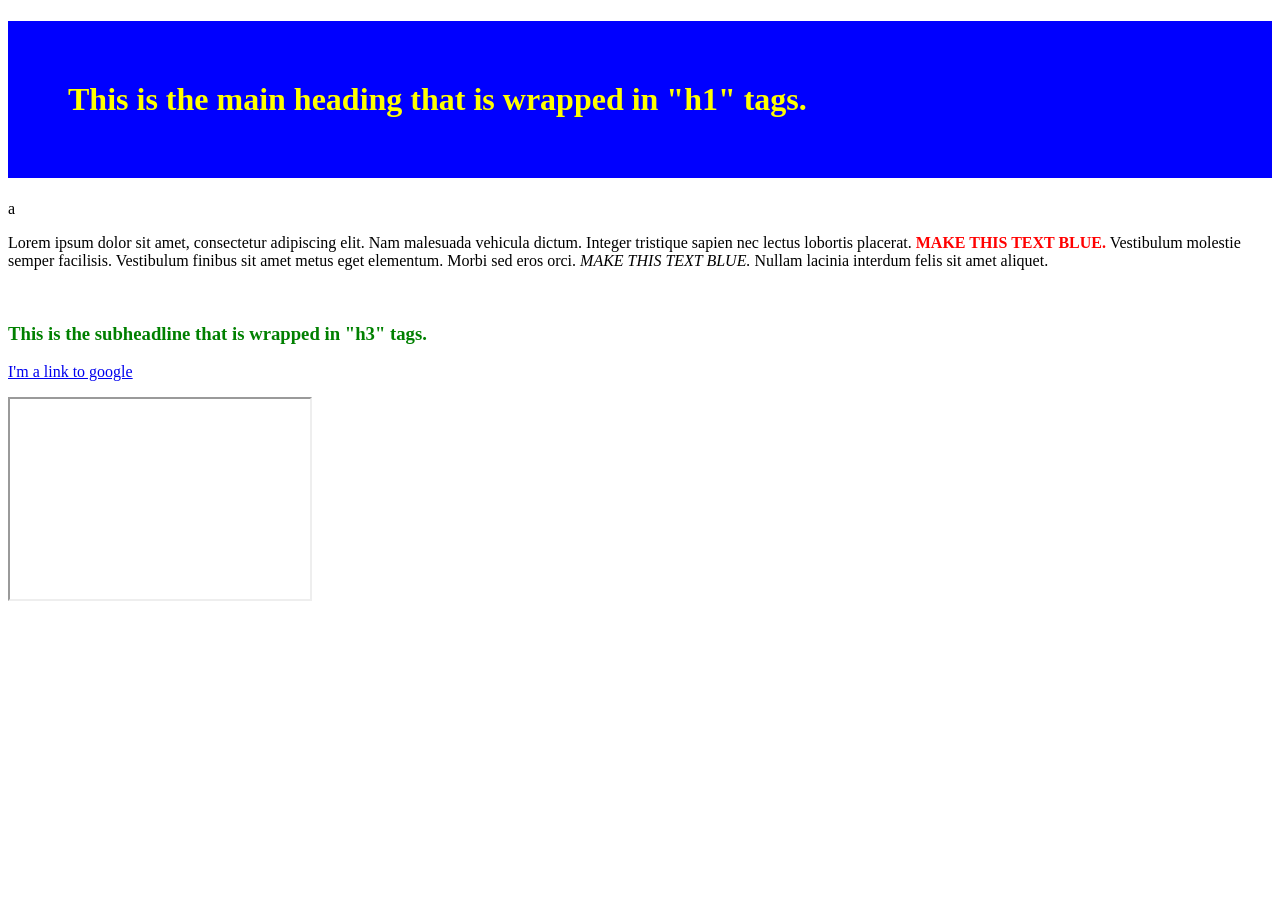
==== CSS Excercise 2/task1.html @ 07460a70 "Finals Activity 2 Initial commit for this activity" ====
<!DOCTYPE html>
<html lang="en">

<head>
    <meta charset="UTF-8">
    <meta name="viewport" content="width=device-width,
    initial-scale=1.0">
    <title>Inline CSS</title>
</head>

<body>
    <h1 style="padding: 60px; background: blue; color: yellow"> This is the main heading that is wrapped in "h1" tags.
    </h1>a
    <p>
        Lorem ipsum dolor sit amet, consectetur adipiscing elit. Nam malesuada vehicula dictum. Integer tristique sapien
        nec lectus lobortis placerat.
        <strong style="color: red;"> MAKE THIS TEXT BLUE.</strong> Vestibulum molestie semper facilisis. Vestibulum
        finibus sit amet metus eget elementum. Morbi sed eros orci.
        <em>MAKE THIS TEXT BLUE.</em>
        Nullam lacinia interdum felis sit amet aliquet.
    </p>
    <img style="width: 50%;" src="https://www.ft.com/___origami/service/image/v2/images/raw/http%3A%2F%2Fprod-upp-image-read.ft.com%2F158c46de-cae2-11e9-af46-b09e8bfe60c0?source=amp&fit-scale-down&width=2048" alt="" />
    <h3 style="color:green;">
        This is the subheadline that is wrapped in "h3" tags.
    </h3>
    <p>
        <a href="https://www.google.com.au">I'm a link to google</a>
    </p>
    <iframe style="width: 300px; height: 200px;" src="https://www.
        youtube.com/embed/K8KgP2a0XcA"></iframe>
</body>

</html>
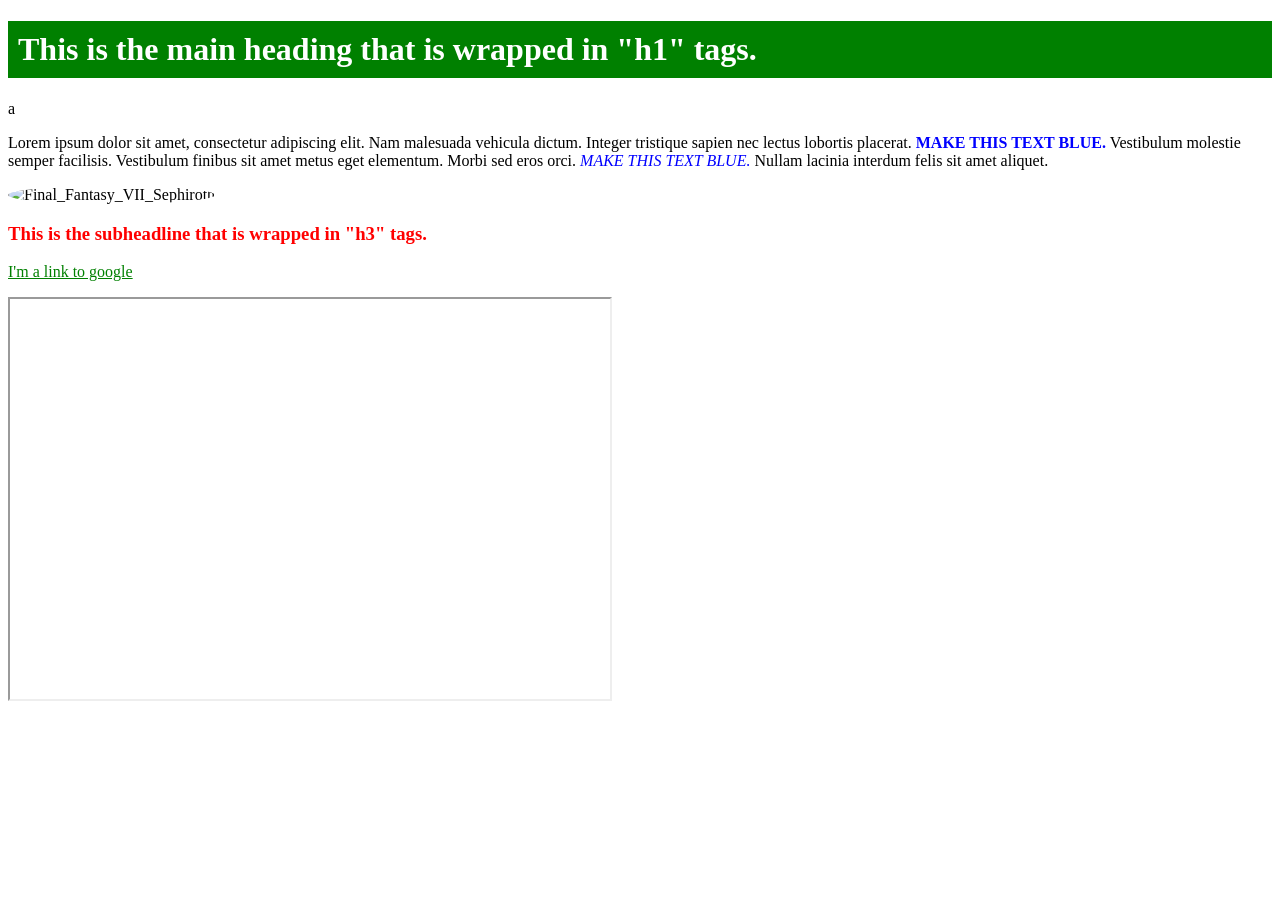
==== commit 114b57f6: "Finals Activity 2 Fisrt task done" ====
--- a/CSS Excercise 2/task1.html
+++ b/CSS Excercise 2/task1.html
@@ -9,25 +9,24 @@
 </head>
 
 <body>
-    <h1 style="padding: 60px; background: blue; color: yellow"> This is the main heading that is wrapped in "h1" tags.
+    <h1 style="padding: 10px; background: green; color: white"> This is the main heading that is wrapped in "h1" tags.
     </h1>a
     <p>
         Lorem ipsum dolor sit amet, consectetur adipiscing elit. Nam malesuada vehicula dictum. Integer tristique sapien
         nec lectus lobortis placerat.
-        <strong style="color: red;"> MAKE THIS TEXT BLUE.</strong> Vestibulum molestie semper facilisis. Vestibulum
+        <strong style="color: blue;"> MAKE THIS TEXT BLUE.</strong> Vestibulum molestie semper facilisis. Vestibulum
         finibus sit amet metus eget elementum. Morbi sed eros orci.
-        <em>MAKE THIS TEXT BLUE.</em>
+        <em style="color: blue;">MAKE THIS TEXT BLUE.</em>
         Nullam lacinia interdum felis sit amet aliquet.
     </p>
-    <img style="width: 50%;" src="https://www.ft.com/___origami/service/image/v2/images/raw/http%3A%2F%2Fprod-upp-image-read.ft.com%2F158c46de-cae2-11e9-af46-b09e8bfe60c0?source=amp&fit-scale-down&width=2048" alt="" />
-    <h3 style="color:green;">
+    <img style="width: 100%; border-radius: 50%;" src="https://static.wikia.nocookie.net/near_pure_evil/images/4/49/Sephiroth_SSBU.png/revision/latest/scale-to-width-down/1000?cb=20201212055144" alt="Final_Fantasy_VII_Sephiroth" />
+    <h3 style="color:red;">
         This is the subheadline that is wrapped in "h3" tags.
     </h3>
     <p>
-        <a href="https://www.google.com.au">I'm a link to google</a>
+        <a href="https://www.google.com.au" style="color: green; text-decoration: underline;">I'm a link to google</a>
     </p>
-    <iframe style="width: 300px; height: 200px;" src="https://www.
-        youtube.com/embed/K8KgP2a0XcA"></iframe>
+    <iframe style="width: 600px; height: 400px;" src="https://www.youtube.com/embed/_84QhCXvm0o"></iframe>
 </body>
 
 </html>
